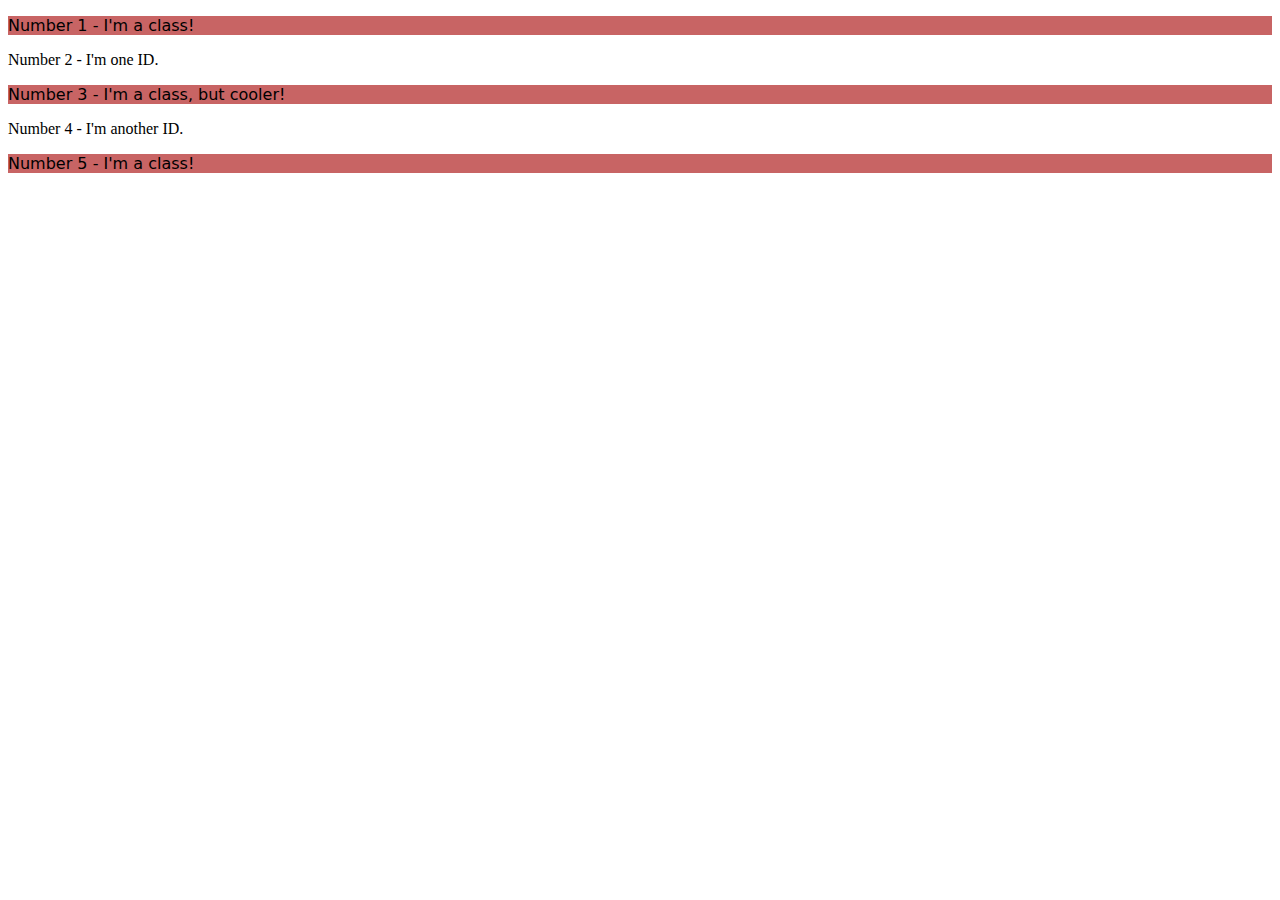
==== foundations/02-class-id-selectors/index.html @ 7cccfbde "Add class on odd elements" ====
<!DOCTYPE html>
<html lang="en">
  <head>
    <meta charset="UTF-8">
    <meta http-equiv="X-UA-Compatible" content="IE=edge">
    <meta name="viewport" content="width=device-width, initial-scale=1.0">
    <title>Class and ID Selectors</title>
    <link rel="stylesheet" href="style.css">
  </head>
  <body>
    <p class="bread">Number 1 - I'm a class!</p>
    <div>Number 2 - I'm one ID.</div>
    <p class="bread focaccia">Number 3 - I'm a class, but cooler!</p>
    <div>Number 4 - I'm another ID.</div>
    <p class="bread">Number 5 - I'm a class!</p>
  </body>
</html>
---- foundations/02-class-id-selectors/style.css ----
.bread {
    background-color: rgb(200, 100, 100);
    font-family: Verdana, 'DejaVu Sans', sans-serif;
}
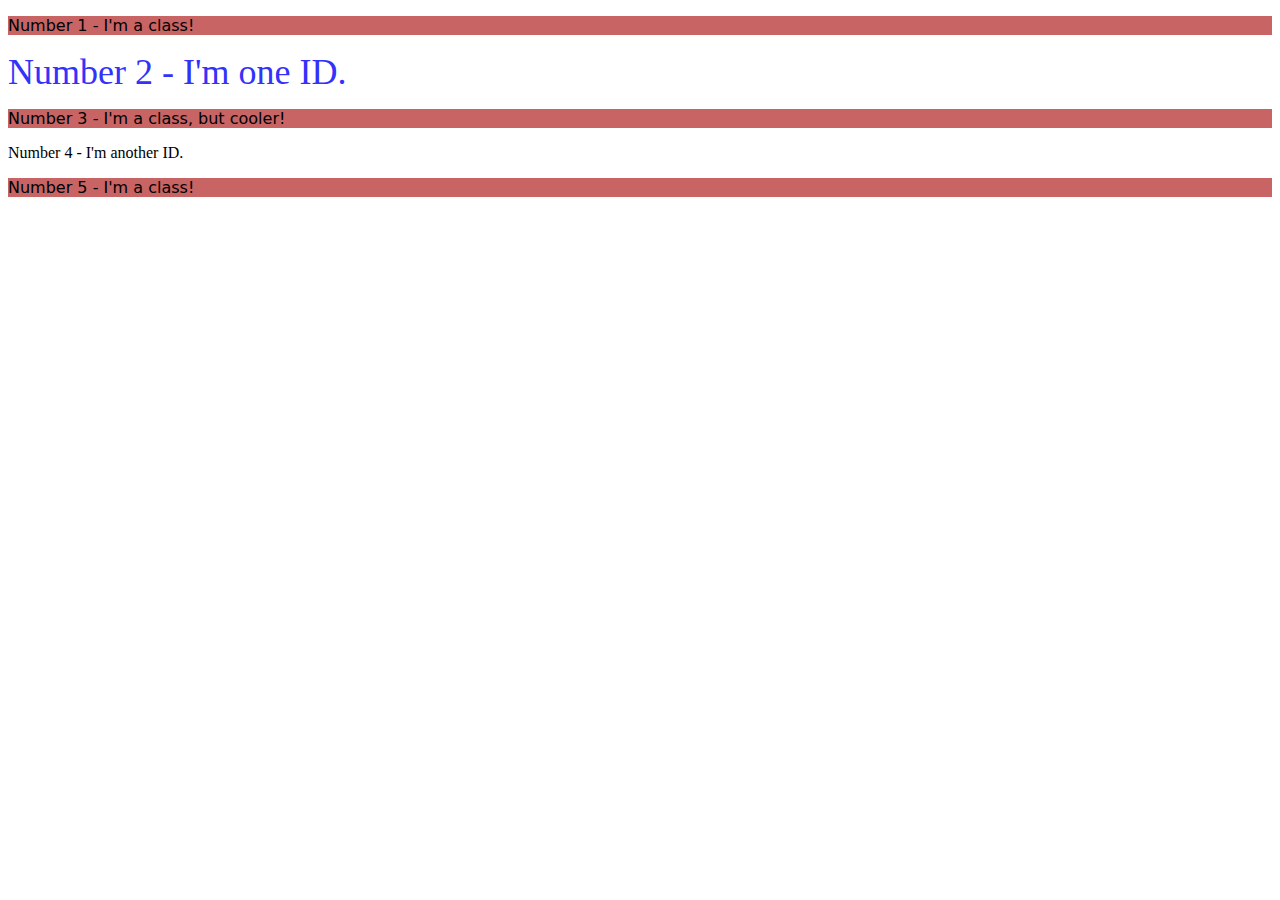
==== commit 3da9f4bb: "Create id, style second element" ====
--- a/foundations/02-class-id-selectors/index.html
+++ b/foundations/02-class-id-selectors/index.html
@@ -9,7 +9,7 @@
   </head>
   <body>
     <p class="bread">Number 1 - I'm a class!</p>
-    <div>Number 2 - I'm one ID.</div>
+    <div id="blueberry">Number 2 - I'm one ID.</div>
     <p class="bread focaccia">Number 3 - I'm a class, but cooler!</p>
     <div>Number 4 - I'm another ID.</div>
     <p class="bread">Number 5 - I'm a class!</p>
--- a/foundations/02-class-id-selectors/style.css
+++ b/foundations/02-class-id-selectors/style.css
@@ -2,3 +2,7 @@
     background-color: rgb(200, 100, 100);
     font-family: Verdana, 'DejaVu Sans', sans-serif;
 }
+#blueberry {
+    color: rgb(50, 50, 250);
+    font-size: 36px;
+}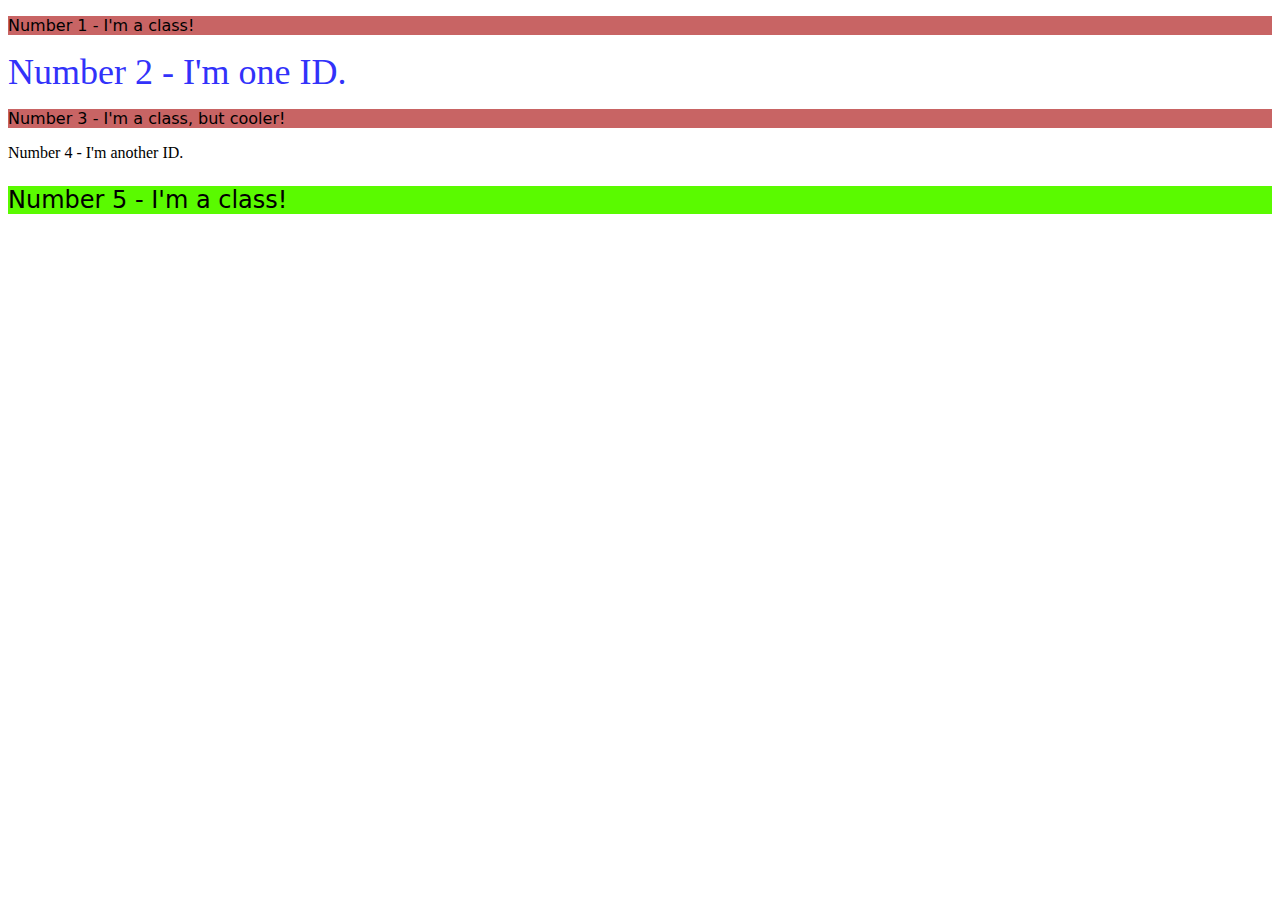
==== commit c9f86758: "Add 2 classes - 4th element" ====
--- a/foundations/02-class-id-selectors/index.html
+++ b/foundations/02-class-id-selectors/index.html
@@ -12,6 +12,6 @@
     <div id="blueberry">Number 2 - I'm one ID.</div>
     <p class="bread focaccia">Number 3 - I'm a class, but cooler!</p>
     <div>Number 4 - I'm another ID.</div>
-    <p class="bread">Number 5 - I'm a class!</p>
+    <p class="bread butter jam">Number 5 - I'm a class!</p>
   </body>
 </html>--- a/foundations/02-class-id-selectors/style.css
+++ b/foundations/02-class-id-selectors/style.css
@@ -5,4 +5,12 @@
 #blueberry {
     color: rgb(50, 50, 250);
     font-size: 36px;
+}
+.bread .focaccia {
+    font-size: 24px;
+}
+
+.bread.butter.jam {
+    background-color: rgb(90, 250, 0);
+    font-size: 24px;
 }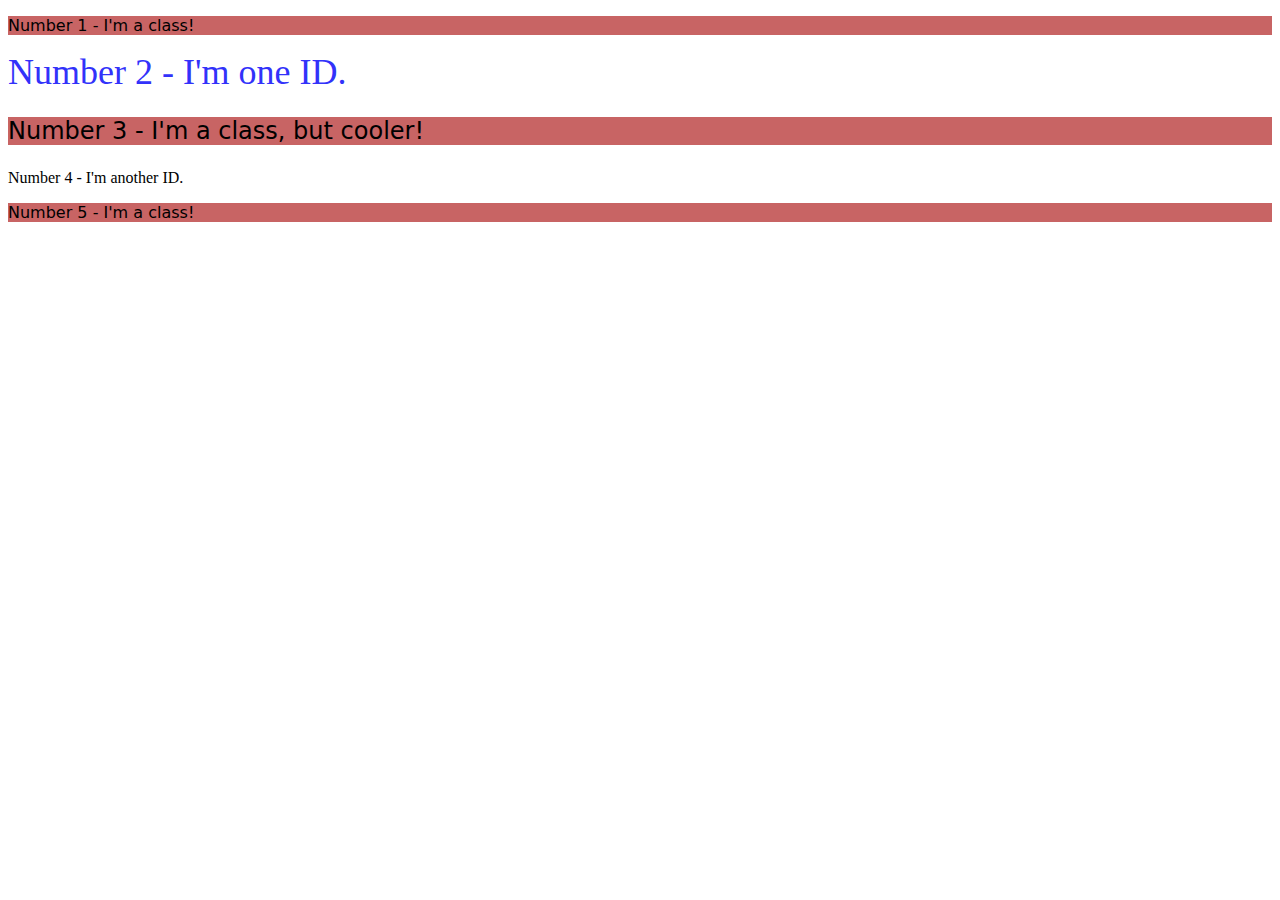
==== commit 04b22c9a: "Add id attribute" ====
--- a/foundations/02-class-id-selectors/index.html
+++ b/foundations/02-class-id-selectors/index.html
@@ -11,7 +11,7 @@
     <p class="bread">Number 1 - I'm a class!</p>
     <div id="blueberry">Number 2 - I'm one ID.</div>
     <p class="bread focaccia">Number 3 - I'm a class, but cooler!</p>
-    <div>Number 4 - I'm another ID.</div>
-    <p class="bread butter jam">Number 5 - I'm a class!</p>
+    <div id="butter">Number 4 - I'm another ID.</div>
+    <p class="bread">Number 5 - I'm a class!</p>
   </body>
 </html>--- a/foundations/02-class-id-selectors/style.css
+++ b/foundations/02-class-id-selectors/style.css
@@ -6,7 +6,7 @@
     color: rgb(50, 50, 250);
     font-size: 36px;
 }
-.bread .focaccia {
+.bread.focaccia {
     font-size: 24px;
 }
 
